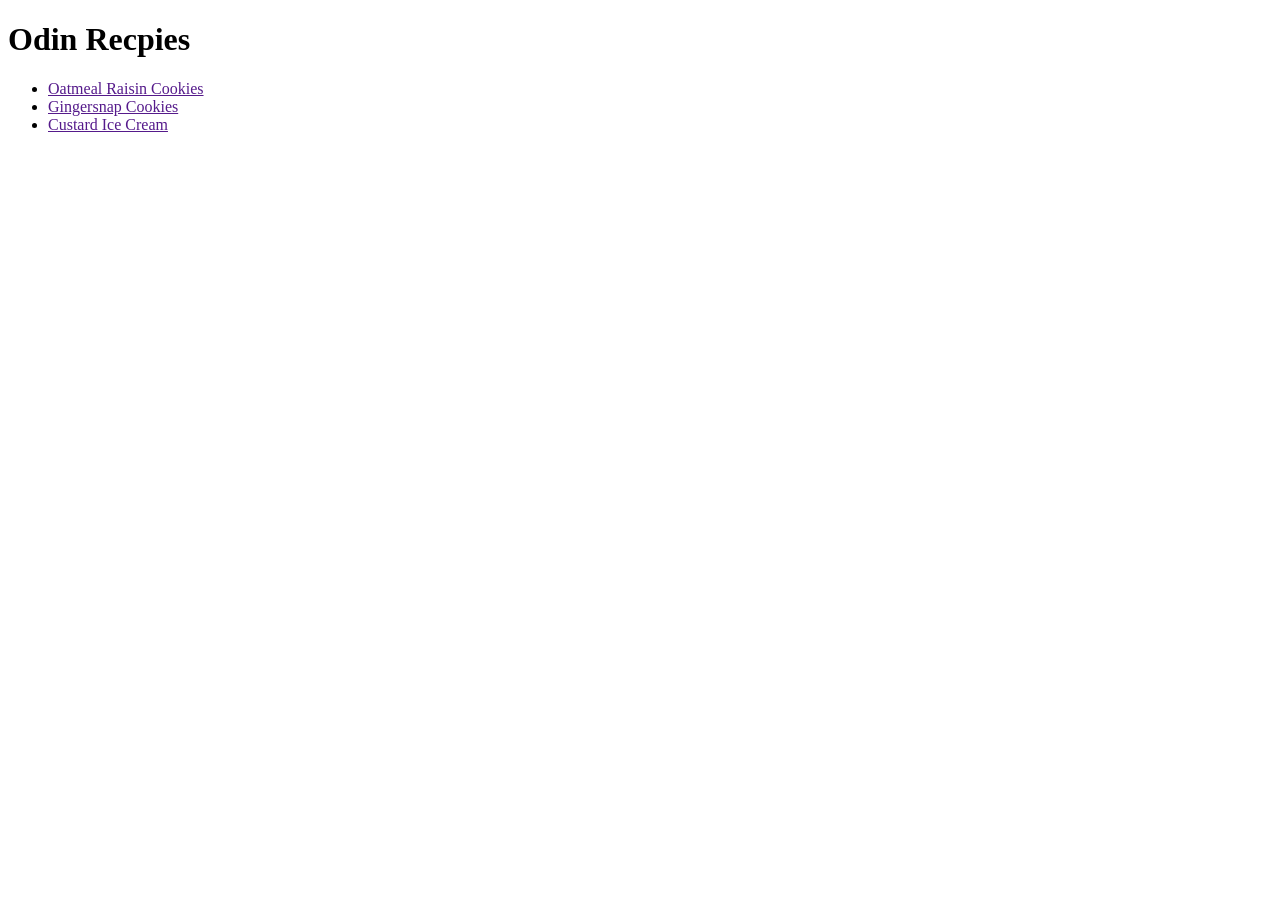
==== index.html @ fd64cc2f "Making links into an unordered list" ====
<!DOCTYPE html>
<html lang="en">
    <head>
        <meta charset="UTF-8">
        <meta name="viewport" content="width=<device-width>, initial-scale=1.0">
        <title>Document</title>
    </head>
    <body>
    <h1>Odin Recpies</h1>
        <ul>
            <li>  <a href "recipes/recipes-oatmeal-raisin-cookies.html"> Oatmeal Raisin Cookies</a></li>
            <li>  <a href "recipes/recipes-gingersnap-cookies.html"> Gingersnap Cookies</a></li>
            <li> <a href "recipes/recipes-custard-ice-cream.html"> Custard Ice Cream</a></li>
        </ul>
    </body>
</html>
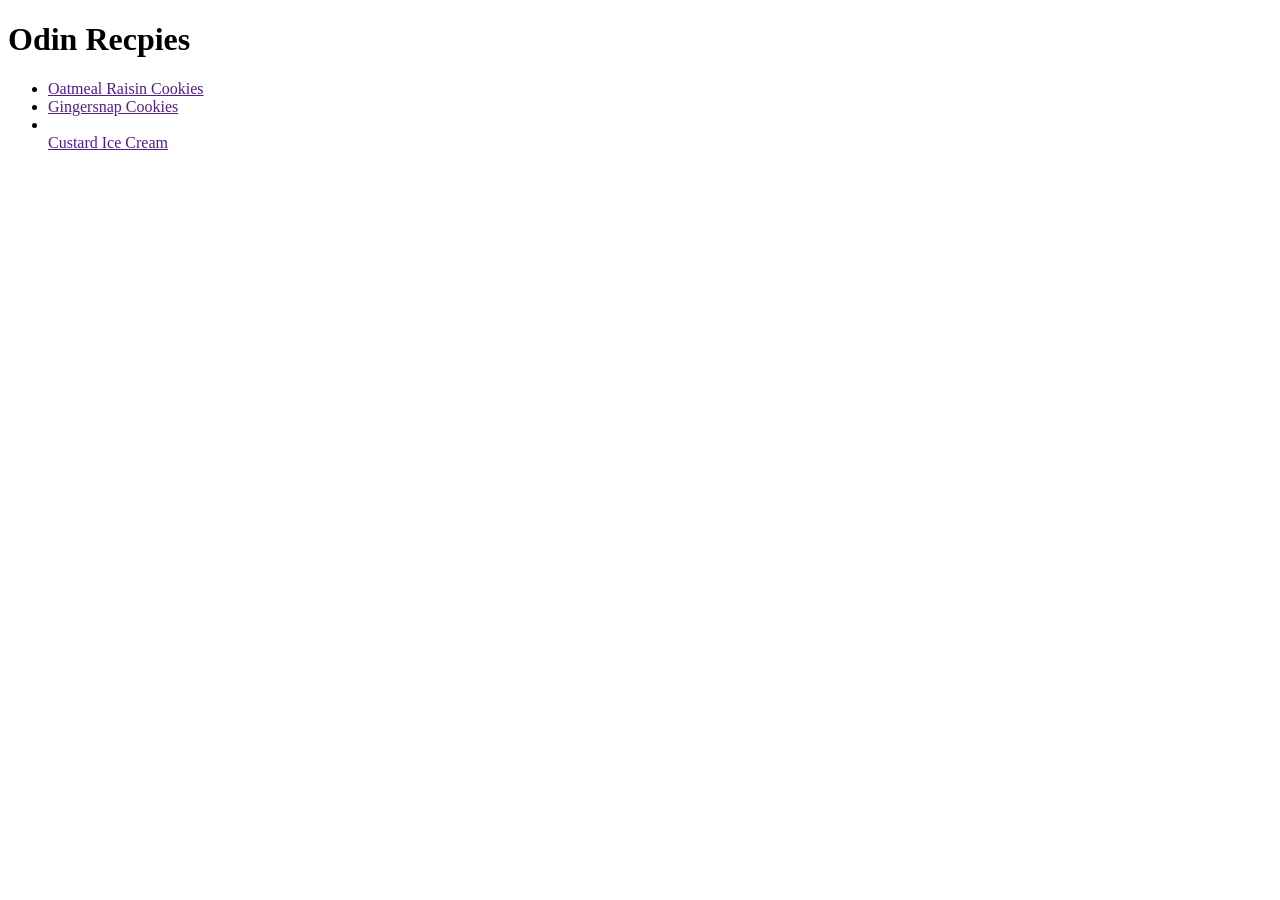
==== commit a2acd37b: "Correct recipe links in index.html Fix formatting of recipe links in the HTML list." ====
--- a/index.html
+++ b/index.html
@@ -8,9 +8,9 @@
     <body>
     <h1>Odin Recpies</h1>
         <ul>
-            <li>  <a href "recipes/recipes-oatmeal-raisin-cookies.html"> Oatmeal Raisin Cookies</a></li>
-            <li>  <a href "recipes/recipes-gingersnap-cookies.html"> Gingersnap Cookies</a></li>
-            <li> <a href "recipes/recipes-custard-ice-cream.html"> Custard Ice Cream</a></li>
+            <li><a href "recipes/recipes-oatmeal-raisin-cookies.html"> Oatmeal Raisin Cookies</a></li>
+            <li><a href "recipes/recipes-gingersnap-cookies.html"> Gingersnap Cookies</a></li>
+            <li></li><a href "recipes/recipes-custard-ice-cream.html"> Custard Ice Cream</a></li>
         </ul>
     </body>
 </html>
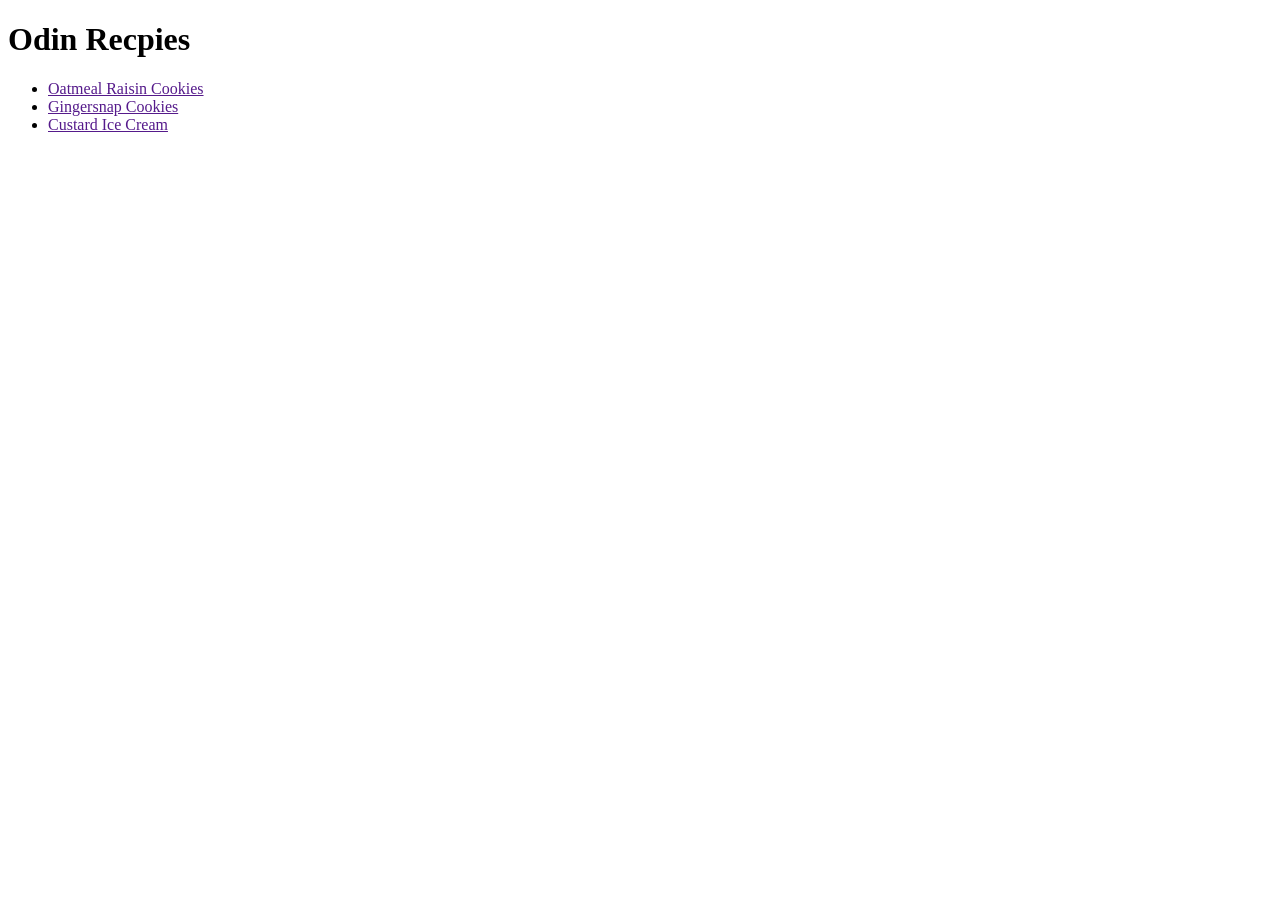
==== commit bc2ee813: "Fixing element tag-had one too many closing tags for the last link" ====
--- a/index.html
+++ b/index.html
@@ -10,7 +10,7 @@
         <ul>
             <li><a href "recipes/recipes-oatmeal-raisin-cookies.html"> Oatmeal Raisin Cookies</a></li>
             <li><a href "recipes/recipes-gingersnap-cookies.html"> Gingersnap Cookies</a></li>
-            <li></li><a href "recipes/recipes-custard-ice-cream.html"> Custard Ice Cream</a></li>
+            <li><a href "recipes/recipes-custard-ice-cream.html"> Custard Ice Cream</a></li>
         </ul>
     </body>
 </html>
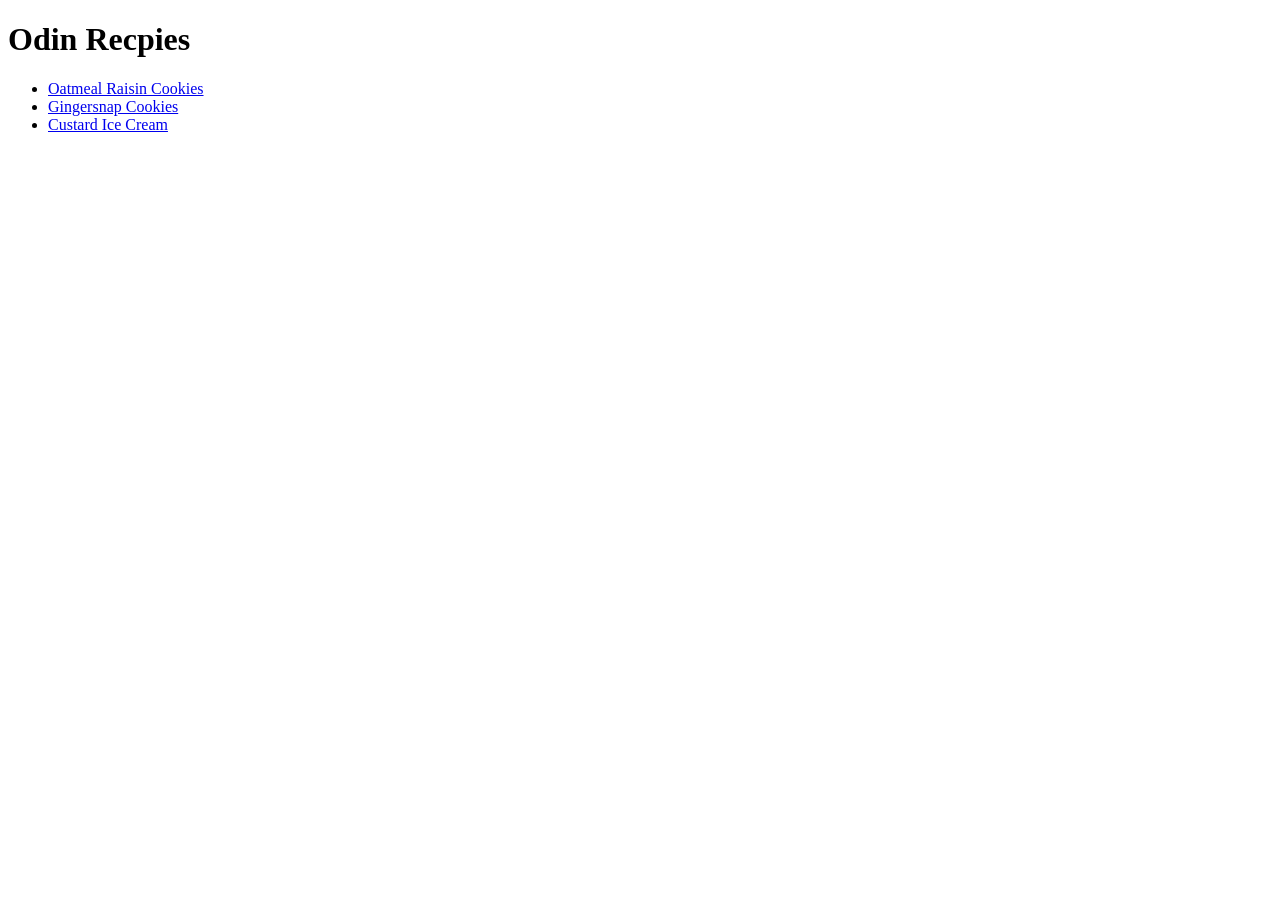
==== commit b34ec1b0: "Update index.html-adding = into href" ====
--- a/index.html
+++ b/index.html
@@ -8,9 +8,9 @@
     <body>
     <h1>Odin Recpies</h1>
         <ul>
-            <li><a href "recipes/recipes-oatmeal-raisin-cookies.html"> Oatmeal Raisin Cookies</a></li>
-            <li><a href "recipes/recipes-gingersnap-cookies.html"> Gingersnap Cookies</a></li>
-            <li><a href "recipes/recipes-custard-ice-cream.html"> Custard Ice Cream</a></li>
+            <li><a href= "/recipes/recipes-oatmeal-raisin-cookies.html"> Oatmeal Raisin Cookies</a></li>
+            <li><a href= "/recipes/recipes-gingersnap-cookies.html"> Gingersnap Cookies</a></li>
+            <li><a href= "/recipes/recipes-custard-ice-cream.html"> Custard Ice Cream</a></li>
         </ul>
     </body>
 </html>
